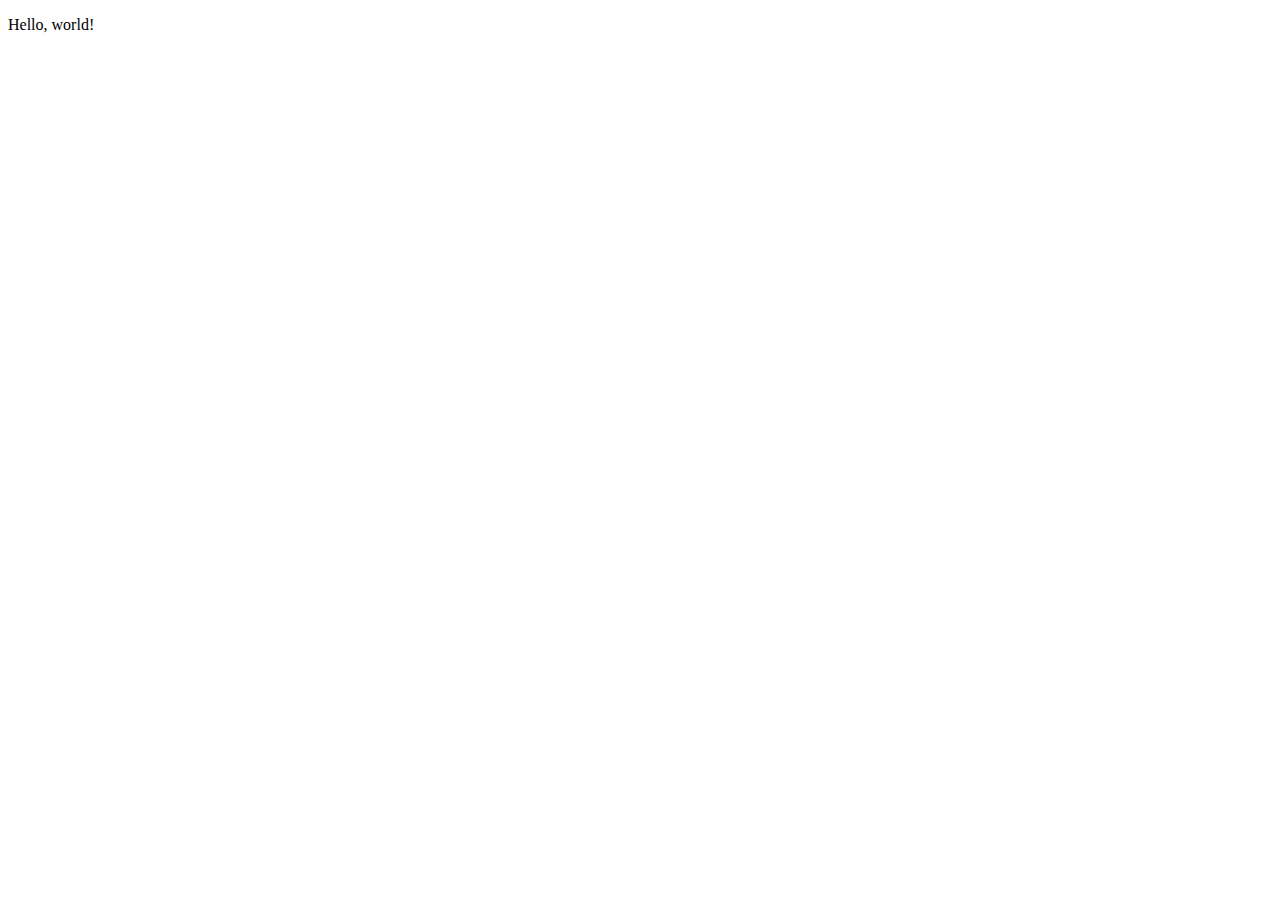
==== index.html @ af366050 "Add a short paragraph" ====
<!DOCTYPE html>
<html lang="en">
<head>
    <meta charset="UTF-8">
    <meta name="viewport" content="width=device-width, initial-scale=1.0">
    <title>Document</title>
</head>
<body>
    <p>Hello, world!</p>
</body>
</html>
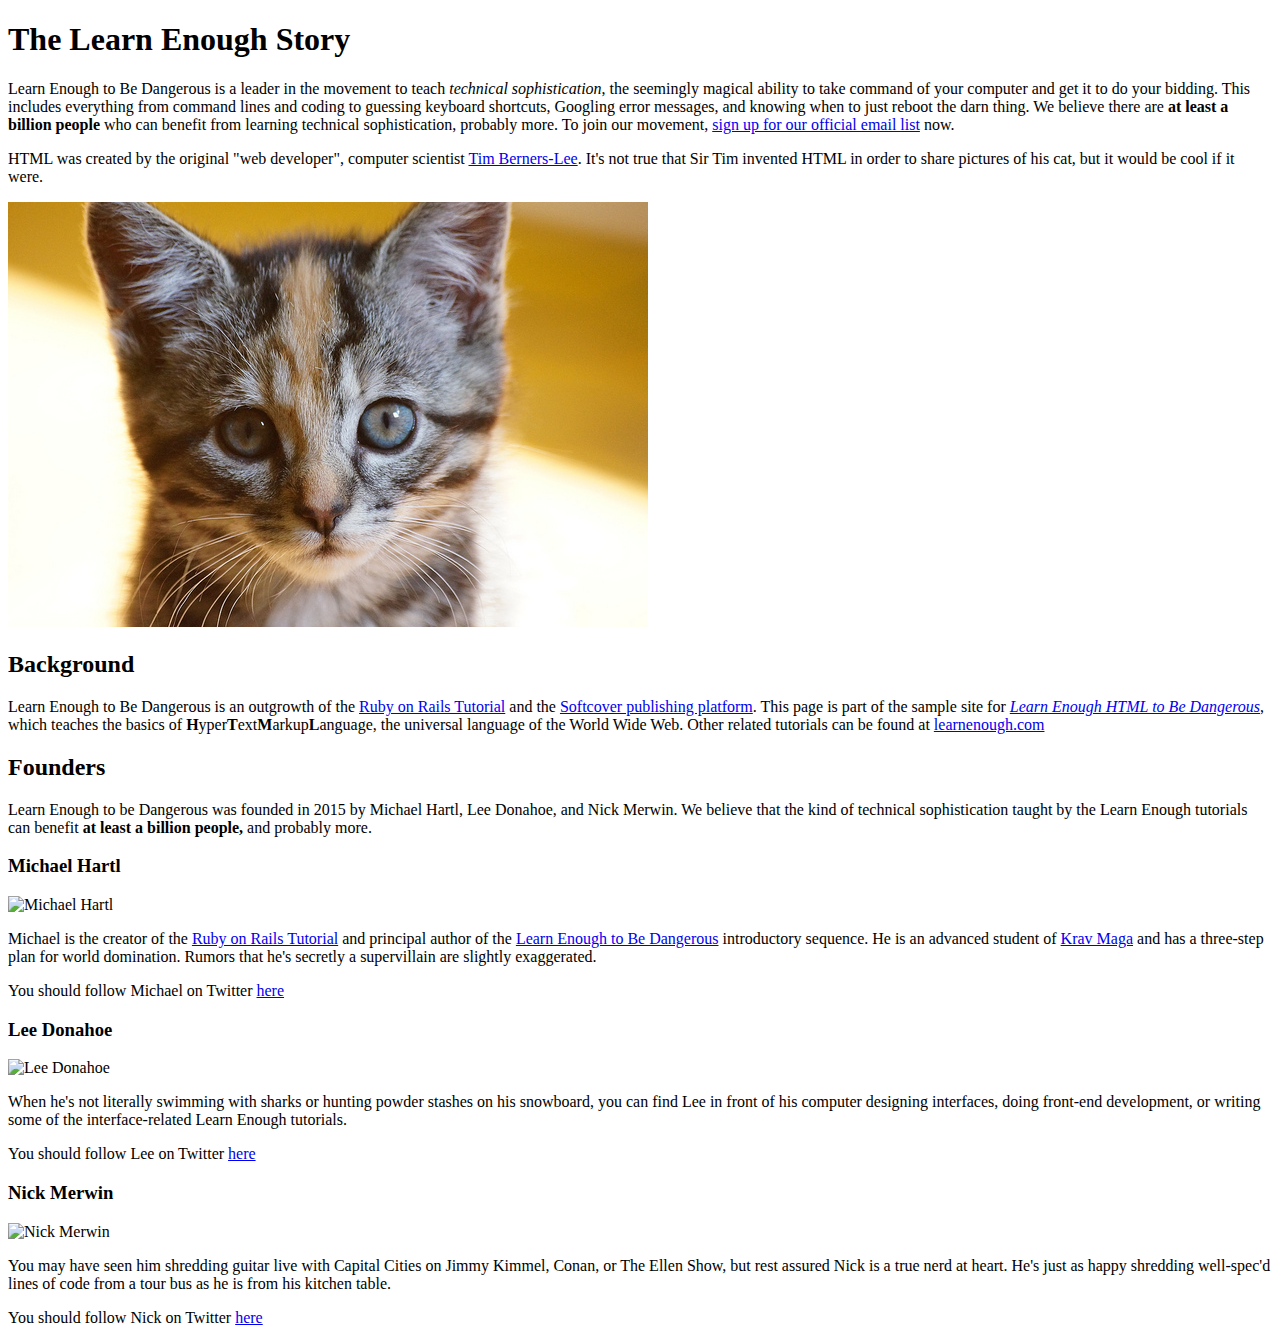
==== commit e41c0d20: "Add content and some images" ====
--- a/index.html
+++ b/index.html
@@ -3,9 +3,59 @@
 <head>
     <meta charset="UTF-8">
     <meta name="viewport" content="width=device-width, initial-scale=1.0">
-    <title>Document</title>
+    <title>Learn Enough to Be Dangerous</title>
 </head>
 <body>
-    <p>Hello, world!</p>
+    
+    <h1>The Learn Enough Story</h1>
+    <p>
+        Learn Enough to Be Dangerous is a leader in the movement to teach <em>technical sophistication</em>, the seemingly magical ability to take command of your computer and get it to do your bidding. This includes everything from command lines and coding to guessing keyboard shortcuts, Googling error messages, and knowing when to just reboot the darn thing. We believe there are <strong>at least a billion people</strong> who can benefit from learning technical sophistication, probably more. To join our movement, <a href="https://learnenough.com/email">sign up for our official email list</a> now.
+    </p>
+    <p>
+        HTML was created by the original "web developer", computer scientist <a href="https://en.wikipedia.org/wiki/Tim_Berners-Lee"> Tim Berners-Lee</a>. It's not true that Sir Tim invented HTML in order to share pictures of his cat, but it would be cool if it were.
+    </p>
+
+    <img src="images/kitten.jpg" alt="An adorable kitten">
+
+    <h2>Background</h2>
+    <p>
+        Learn Enough to Be Dangerous is an outgrowth of the <a href="https://railstutorial.org/">Ruby on Rails Tutorial</a> and the <a href="https://www.softcover.io/">Softcover publishing platform</a>.
+        This page is part of the sample site for <a href="https://www.learnenough.com/html"><em>Learn Enough HTML to Be Dangerous</em></a>, which teaches the basics of <strong>H</strong>yper<strong>T</strong>ext<strong>M</strong>arkup<strong>L</strong>anguage, the universal language of the World Wide Web.
+        Other related tutorials can be found at <a href="https://www.learnenough.com/">learnenough.com</a>
+    </p>
+    <h2>Founders</h2>
+    <p>
+        Learn Enough to be Dangerous was founded in 2015 by Michael Hartl, Lee Donahoe, and Nick Merwin. We believe that the kind of technical sophistication taught by the Learn Enough tutorials can benefit <strong>at least a billion people,</strong> and probably more.
+    </p>
+    <h3>Michael Hartl</h3>
+
+    <img src="https://gravatar.com/avatar/ffda7d145b83c4b118f982401f962ca6?s=150" alt="Michael Hartl">
+
+    <p>
+        Michael is the creator of the <a href="https://www.railstutorial.org/">Ruby on Rails Tutorial</a> and principal author of the <a href="https://www.learnenough.com/">Learn Enough to Be Dangerous</a> introductory sequence. He is an advanced student of <a href="https://www.kravmaga.com/">Krav Maga</a> and has a three-step plan for world domination. Rumors that he's secretly a supervillain are slightly exaggerated.
+    </p>
+    <p>
+        You should follow Michael on Twitter <a href="https://twitter.com/mhartl" target="_blank" rel="noopener">here</a>
+    </p>
+    <h3>Lee Donahoe</h3>
+
+    <img src="https://gravatar.com/avatar/b65522a6f3a6899705d119d7aa232a6d?s=150" alt="Lee Donahoe">
+
+    <p>
+        When he's not literally swimming with sharks or hunting powder stashes on his snowboard, you can find Lee in front of his computer designing interfaces, doing front-end development, or writing some of the interface-related Learn Enough tutorials.
+    </p>
+    <p>
+        You should follow Lee on Twitter <a href="https://twitter.com/leedonahoe" target="_blank" rel="noopener">here</a>
+    </p>
+    <h3>Nick Merwin</h3>
+    
+    <img src="https://gravatar.com/avatar/e2d6ce2ba5c1b6d674ae8ff2b3b45d23?s=150" alt="Nick Merwin">
+
+    <p>
+        You may have seen him shredding guitar live with Capital Cities on Jimmy Kimmel, Conan, or The Ellen Show, but rest assured Nick is a true nerd at heart. He's just as happy shredding well-spec'd lines of code from a tour bus as he is from his kitchen table.
+    </p>
+    <p>
+        You should follow Nick on Twitter <a href="https://twitter.com/nickmerwin" target="_blank" rel="noopener">here</a>
+    </p>
 </body>
 </html>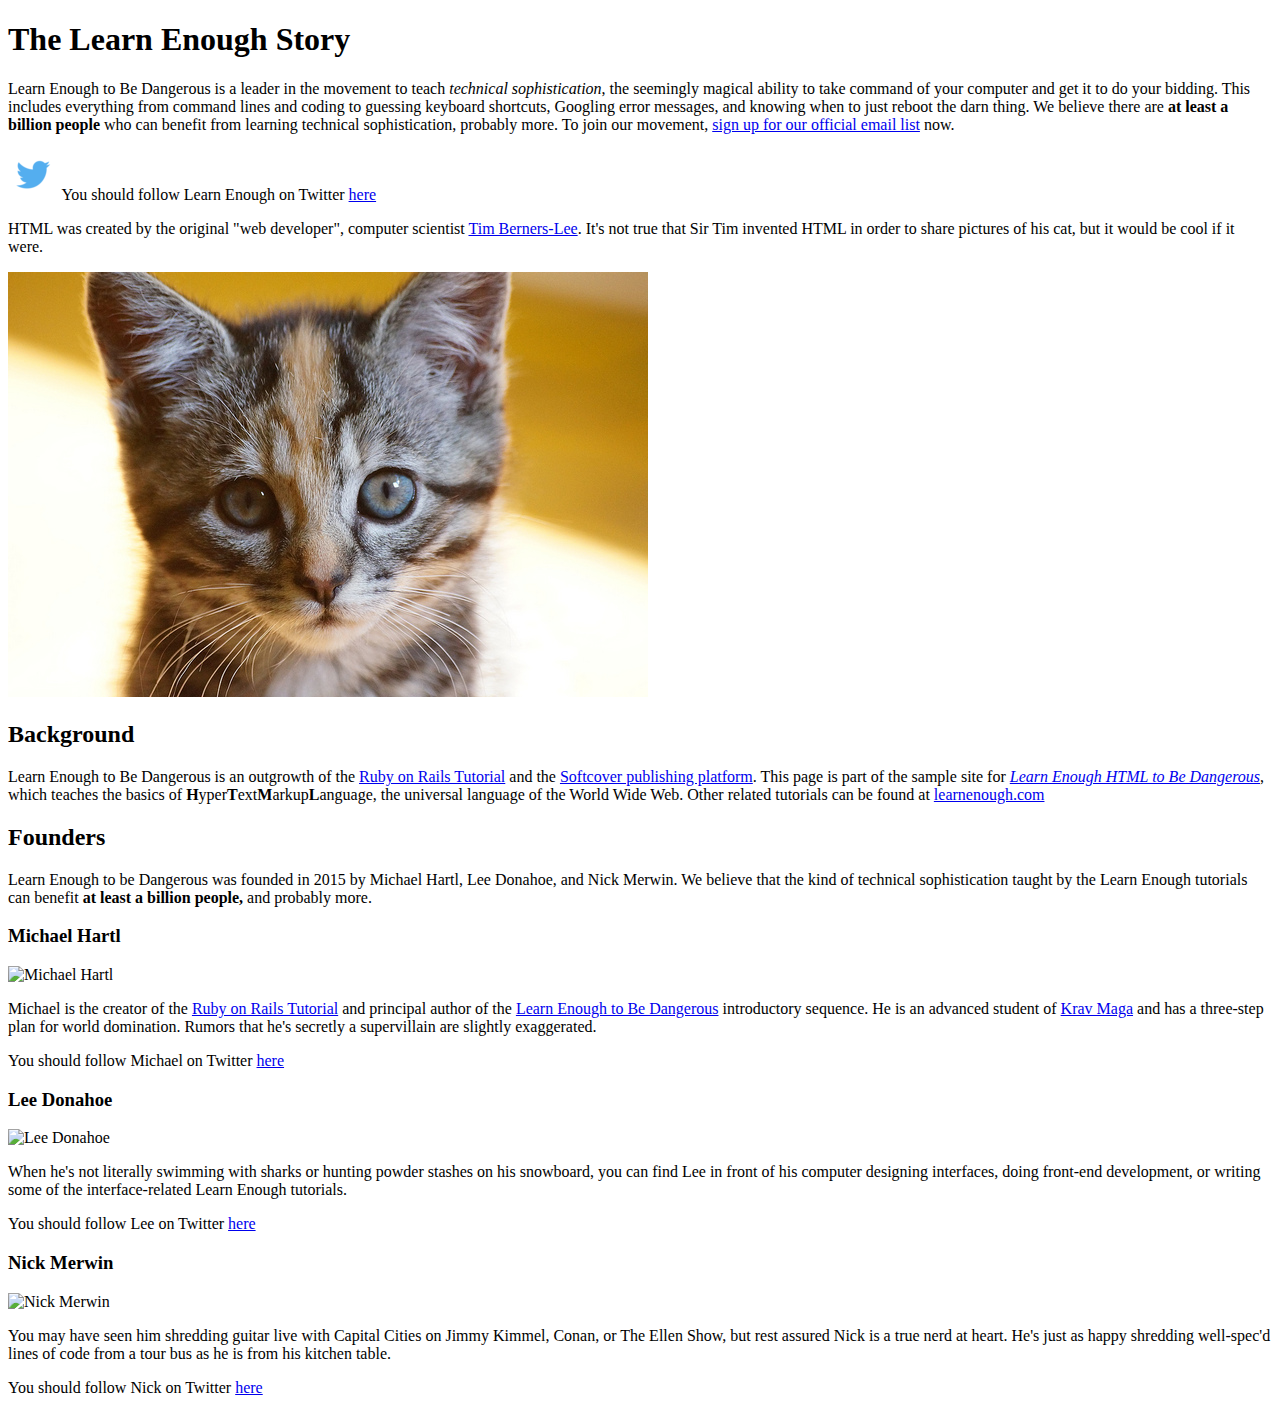
==== commit 9582926f: "Add a tags page" ====
--- a/index.html
+++ b/index.html
@@ -11,12 +11,20 @@
     <p>
         Learn Enough to Be Dangerous is a leader in the movement to teach <em>technical sophistication</em>, the seemingly magical ability to take command of your computer and get it to do your bidding. This includes everything from command lines and coding to guessing keyboard shortcuts, Googling error messages, and knowing when to just reboot the darn thing. We believe there are <strong>at least a billion people</strong> who can benefit from learning technical sophistication, probably more. To join our movement, <a href="https://learnenough.com/email">sign up for our official email list</a> now.
     </p>
+
+    <p>
+        <a href="https://twitter.com/learnenough" target="_blank" rel="noopener" style="text-decoration: none;">
+            <img src="images/small_twitter_logo.png" alt="Small Twitter Logo">
+        </a>
+        You should follow Learn Enough on Twitter
+        <a href="https://twitter.com/learnenough" target="_blank" rel="noopener">here</a>
+    </p>
     <p>
         HTML was created by the original "web developer", computer scientist <a href="https://en.wikipedia.org/wiki/Tim_Berners-Lee"> Tim Berners-Lee</a>. It's not true that Sir Tim invented HTML in order to share pictures of his cat, but it would be cool if it were.
     </p>
-
-    <img src="images/kitten.jpg" alt="An adorable kitten">
-
+    <a href="https://www.flickr.com/photos/deborah_s_perspective/14144861329">
+        <img src="images/kitten.jpg" alt="An adorable kitten">
+    </a>
     <h2>Background</h2>
     <p>
         Learn Enough to Be Dangerous is an outgrowth of the <a href="https://railstutorial.org/">Ruby on Rails Tutorial</a> and the <a href="https://www.softcover.io/">Softcover publishing platform</a>.
@@ -48,7 +56,7 @@
         You should follow Lee on Twitter <a href="https://twitter.com/leedonahoe" target="_blank" rel="noopener">here</a>
     </p>
     <h3>Nick Merwin</h3>
-    
+
     <img src="https://gravatar.com/avatar/e2d6ce2ba5c1b6d674ae8ff2b3b45d23?s=150" alt="Nick Merwin">
 
     <p>
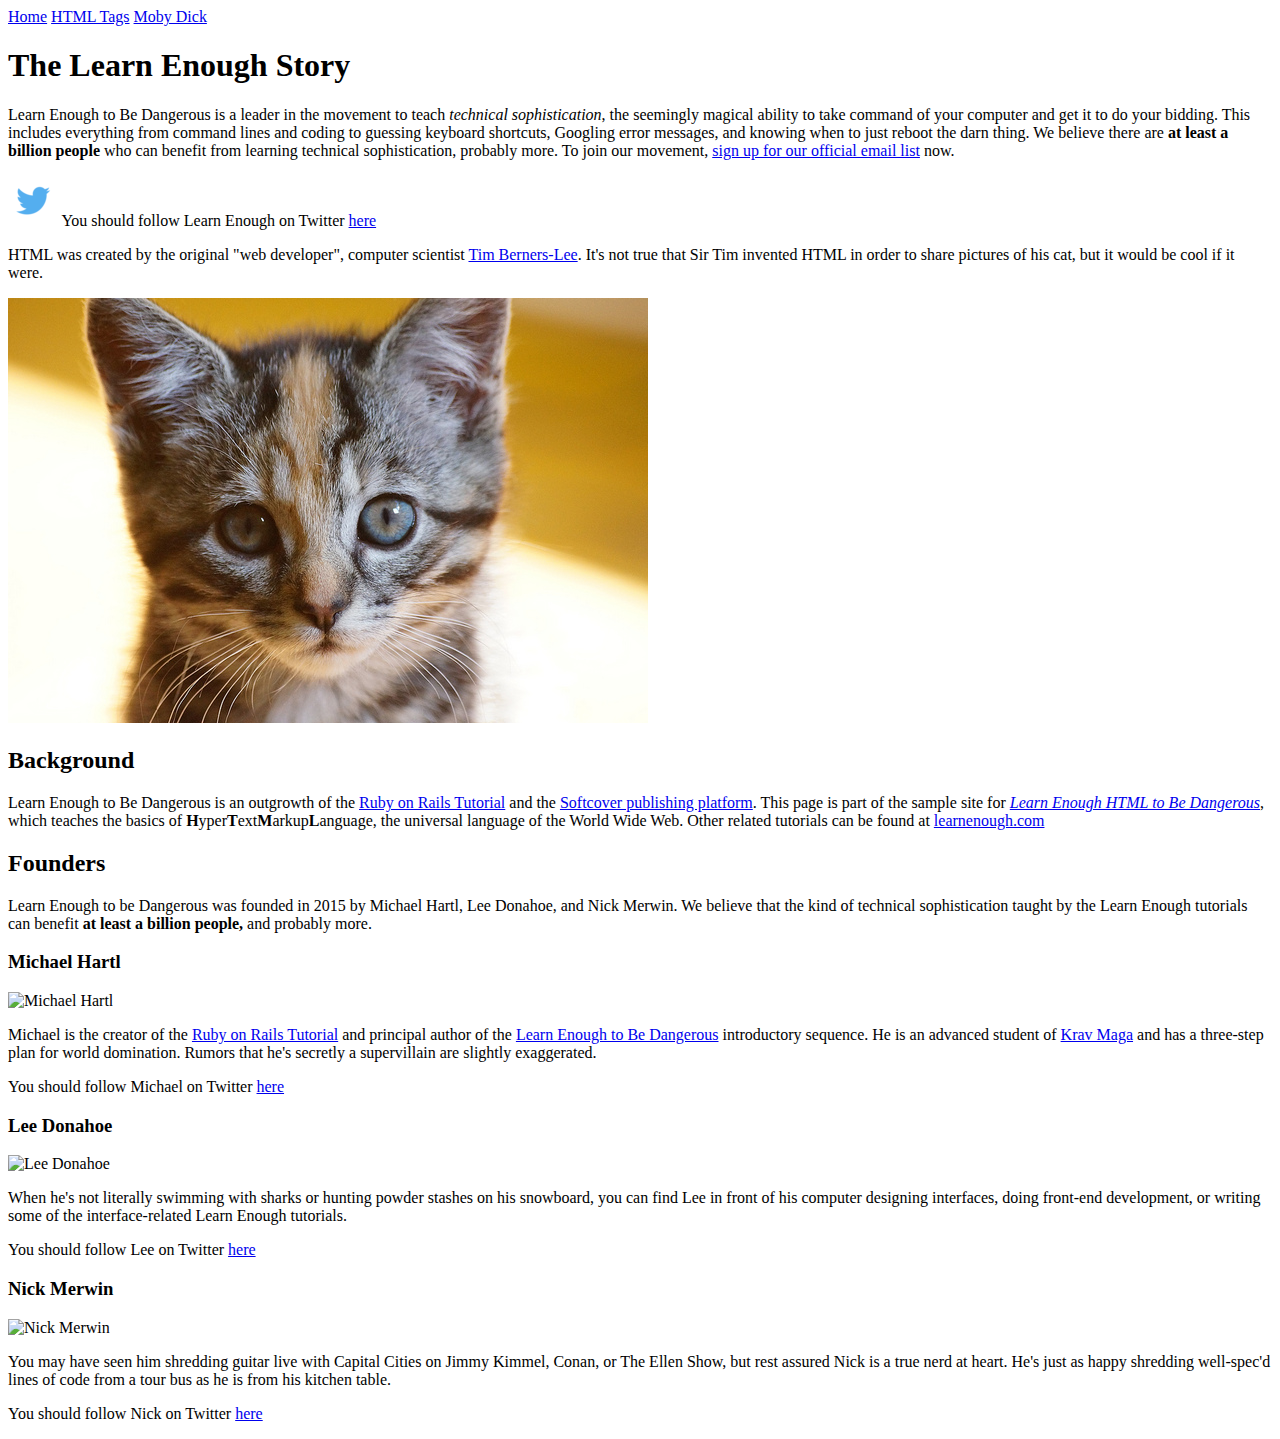
==== commit d13d72c9: "Add a menu" ====
--- a/index.html
+++ b/index.html
@@ -6,7 +6,12 @@
     <title>Learn Enough to Be Dangerous</title>
 </head>
 <body>
-    
+    <div>
+        <a href="index.html">Home</a>
+        <a href="tags.html">HTML Tags</a>
+        <a href="moby_dick.html">Moby Dick</a>
+    </div>
+
     <h1>The Learn Enough Story</h1>
     <p>
         Learn Enough to Be Dangerous is a leader in the movement to teach <em>technical sophistication</em>, the seemingly magical ability to take command of your computer and get it to do your bidding. This includes everything from command lines and coding to guessing keyboard shortcuts, Googling error messages, and knowing when to just reboot the darn thing. We believe there are <strong>at least a billion people</strong> who can benefit from learning technical sophistication, probably more. To join our movement, <a href="https://learnenough.com/email">sign up for our official email list</a> now.
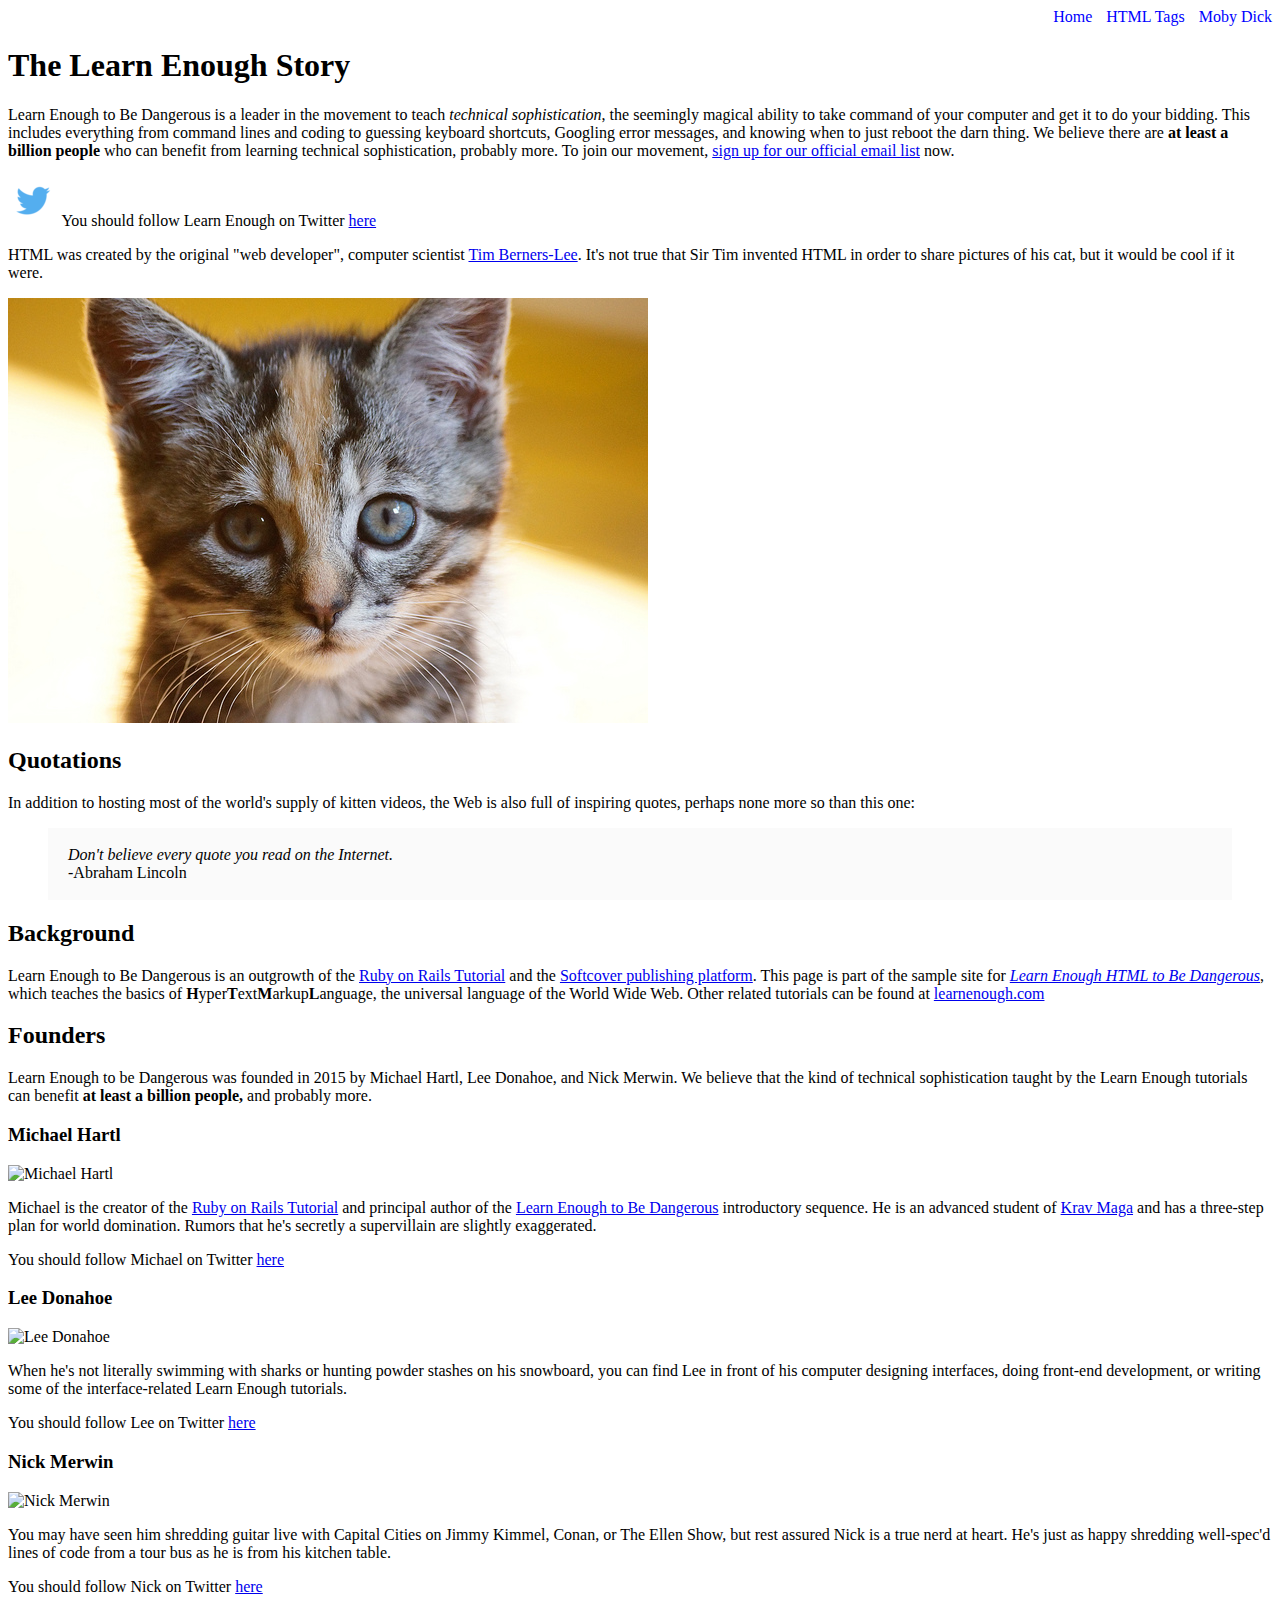
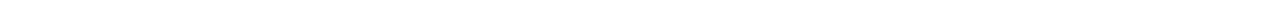
==== commit 12470e67: "Refactor inline styles into a stylesheet" ====
--- a/index.html
+++ b/index.html
@@ -4,15 +4,17 @@
     <meta charset="UTF-8">
     <meta name="viewport" content="width=device-width, initial-scale=1.0">
     <title>Learn Enough to Be Dangerous</title>
+    <link rel="stylesheet" href="css/main.css">
 </head>
 <body>
-    <div>
-        <a href="index.html">Home</a>
-        <a href="tags.html">HTML Tags</a>
-        <a href="moby_dick.html">Moby Dick</a>
+    <div id="main-nav" class="nav-menu">
+        <a href="index.html" style="text-decoration: none; color: blue;">Home</a>
+        <a href="tags.html" class="nav-spacing" style="text-decoration: none; color: blue;">HTML Tags</a>
+        <a href="moby_dick.html" class="nav-spacing" style="text-decoration: none; color: blue;">Moby Dick</a>
     </div>
 
     <h1>The Learn Enough Story</h1>
+
     <p>
         Learn Enough to Be Dangerous is a leader in the movement to teach <em>technical sophistication</em>, the seemingly magical ability to take command of your computer and get it to do your bidding. This includes everything from command lines and coding to guessing keyboard shortcuts, Googling error messages, and knowing when to just reboot the darn thing. We believe there are <strong>at least a billion people</strong> who can benefit from learning technical sophistication, probably more. To join our movement, <a href="https://learnenough.com/email">sign up for our official email list</a> now.
     </p>
@@ -30,6 +32,17 @@
     <a href="https://www.flickr.com/photos/deborah_s_perspective/14144861329">
         <img src="images/kitten.jpg" alt="An adorable kitten">
     </a>
+    <h2>Quotations</h2>
+    <p>
+        In addition to hosting most of the world's supply of kitten videos, the Web is also full of inspiring quotes, perhaps none more so than this one:
+    </p>
+    <blockquote style="padding: 2px 20px; background: #fafafa;">
+        <p>
+            <em>Don't believe every quote you read on the Internet.</em>
+            <br>
+            -Abraham Lincoln
+        </p>
+    </blockquote>
     <h2>Background</h2>
     <p>
         Learn Enough to Be Dangerous is an outgrowth of the <a href="https://railstutorial.org/">Ruby on Rails Tutorial</a> and the <a href="https://www.softcover.io/">Softcover publishing platform</a>.
--- a/css/main.css
+++ b/css/main.css
@@ -0,0 +1,6 @@
+.nav-menu {
+    text-align: right;
+}
+.nav-spacing {
+    margin: 0 0 0 10px
+}